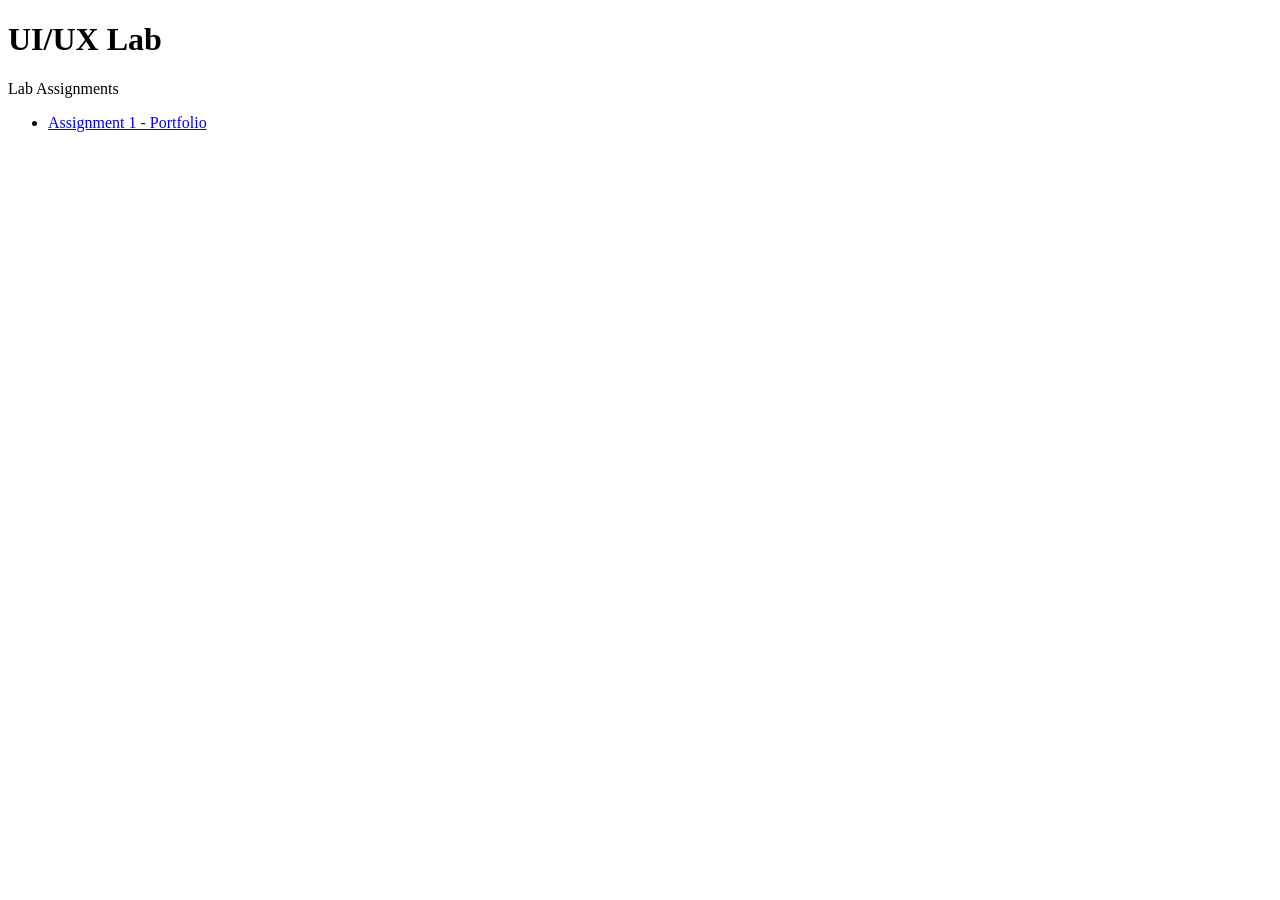
==== index.html @ 0364986f "Add UIUX lab homepage for navigationnnn" ====
<!DOCTYPE html>
<html lang="en">

<head>
    <meta charset="UTF-8">
    <meta name="viewport" content="width=device-width, initial-scale=1.0">
    <title>UI/UX Lab</title>
    <link rel="stylesheet" href="styles.css">
</head>

<body>

    <h1>UI/UX Lab</h1>
    <p>Lab Assignments</p>

    <ul>
        <li>
            <a href="./assignment1/">Assignment 1 - Portfolio</a>
        </li>

        <!-- <li>
            <a href="./assignment2/">Assignment 2</a>
        </li>

        <li>
            <a href="./assignment3/">Assignment 3</a>
        </li> -->
    </ul>

</body>

</html>
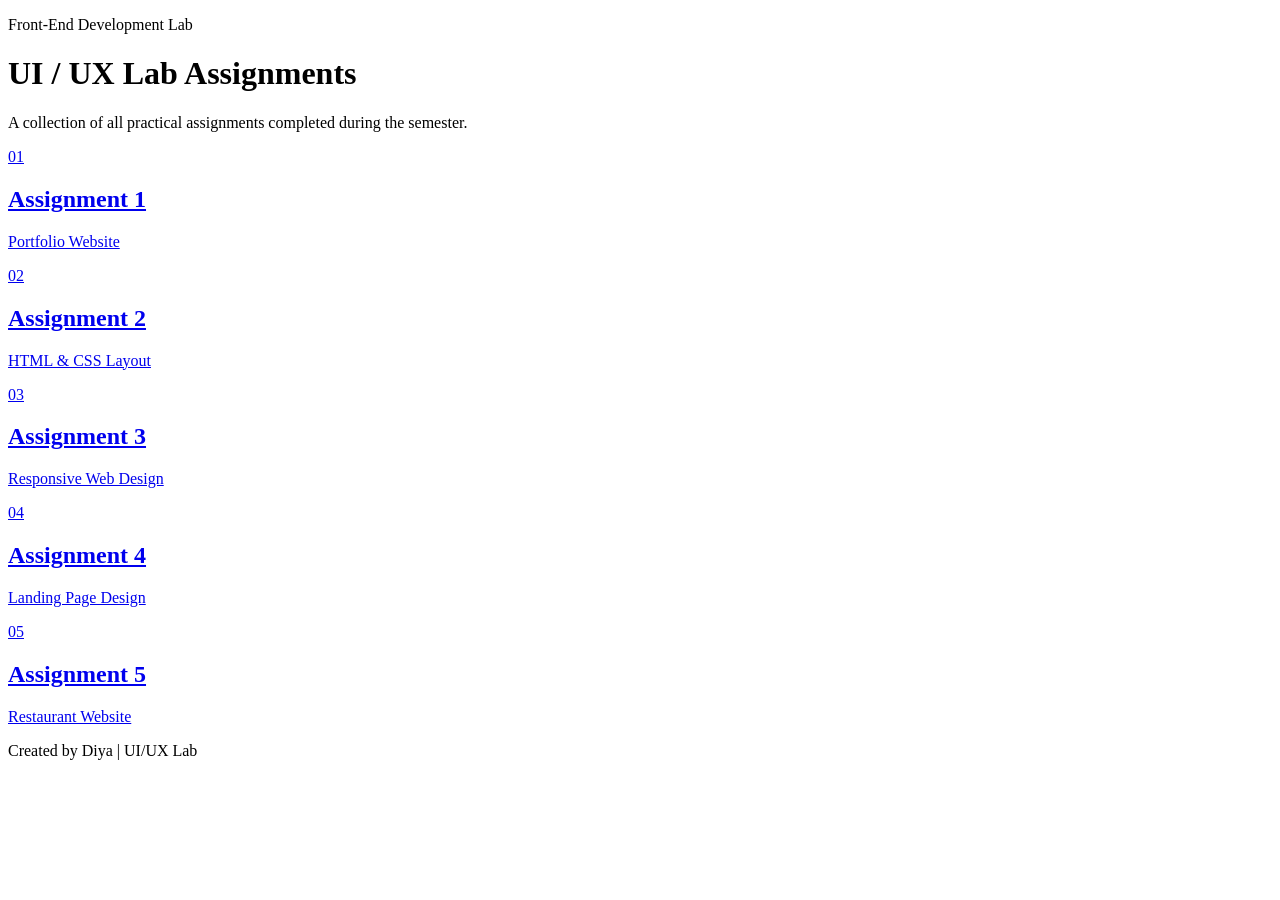
==== commit 07050bba: "updated index.html" ====
--- a/index.html
+++ b/index.html
@@ -1,32 +1,68 @@
 <!DOCTYPE html>
 <html lang="en">
-
 <head>
     <meta charset="UTF-8">
     <meta name="viewport" content="width=device-width, initial-scale=1.0">
-    <title>UI/UX Lab</title>
+    <title>UI/UX Lab Homepage</title>
+
+    <link rel="preconnect" href="https://fonts.googleapis.com">
+    <link rel="preconnect" href="https://fonts.gstatic.com" crossorigin>
+    <link href="https://fonts.googleapis.com/css2?family=Poppins:wght@300;400;500;600;700&display=swap" rel="stylesheet">
+
     <link rel="stylesheet" href="styles.css">
 </head>
 
 <body>
 
-    <h1>UI/UX Lab</h1>
-    <p>Lab Assignments</p>
+    <div class="container">
 
-    <ul>
-        <li>
-            <a href="./assignment1/">Assignment 1 - Portfolio</a>
-        </li>
+        <header class="hero">
+            <p class="subheading">Front-End Development Lab</p>
+            <h1>UI / UX Lab Assignments</h1>
+            <p class="description">
+                A collection of all practical assignments completed during the semester.
+            </p>
+        </header>
 
-        <!-- <li>
-            <a href="./assignment2/">Assignment 2</a>
-        </li>
+        <section class="assignments">
 
-        <li>
-            <a href="./assignment3/">Assignment 3</a>
-        </li> -->
-    </ul>
+            <a href="./assignment1/" class="card">
+                <span class="number">01</span>
+                <h2>Assignment 1</h2>
+                <p>Portfolio Website</p>
+            </a>
+
+            <a href="./assignment2/" class="card">
+                <span class="number">02</span>
+                <h2>Assignment 2</h2>
+                <p>HTML & CSS Layout</p>
+            </a>
+
+            <a href="./assignment3/" class="card">
+                <span class="number">03</span>
+                <h2>Assignment 3</h2>
+                <p>Responsive Web Design</p>
+            </a>
+
+            <a href="./assignment4/" class="card">
+                <span class="number">04</span>
+                <h2>Assignment 4</h2>
+                <p>Landing Page Design</p>
+            </a>
+
+            <a href="./assignment5/" class="card">
+                <span class="number">05</span>
+                <h2>Assignment 5</h2>
+                <p>Restaurant Website</p>
+            </a>
+
+        </section>
+
+        <footer>
+            <p>Created by Diya | UI/UX Lab</p>
+        </footer>
+
+    </div>
 
 </body>
-
-</html>+</html>
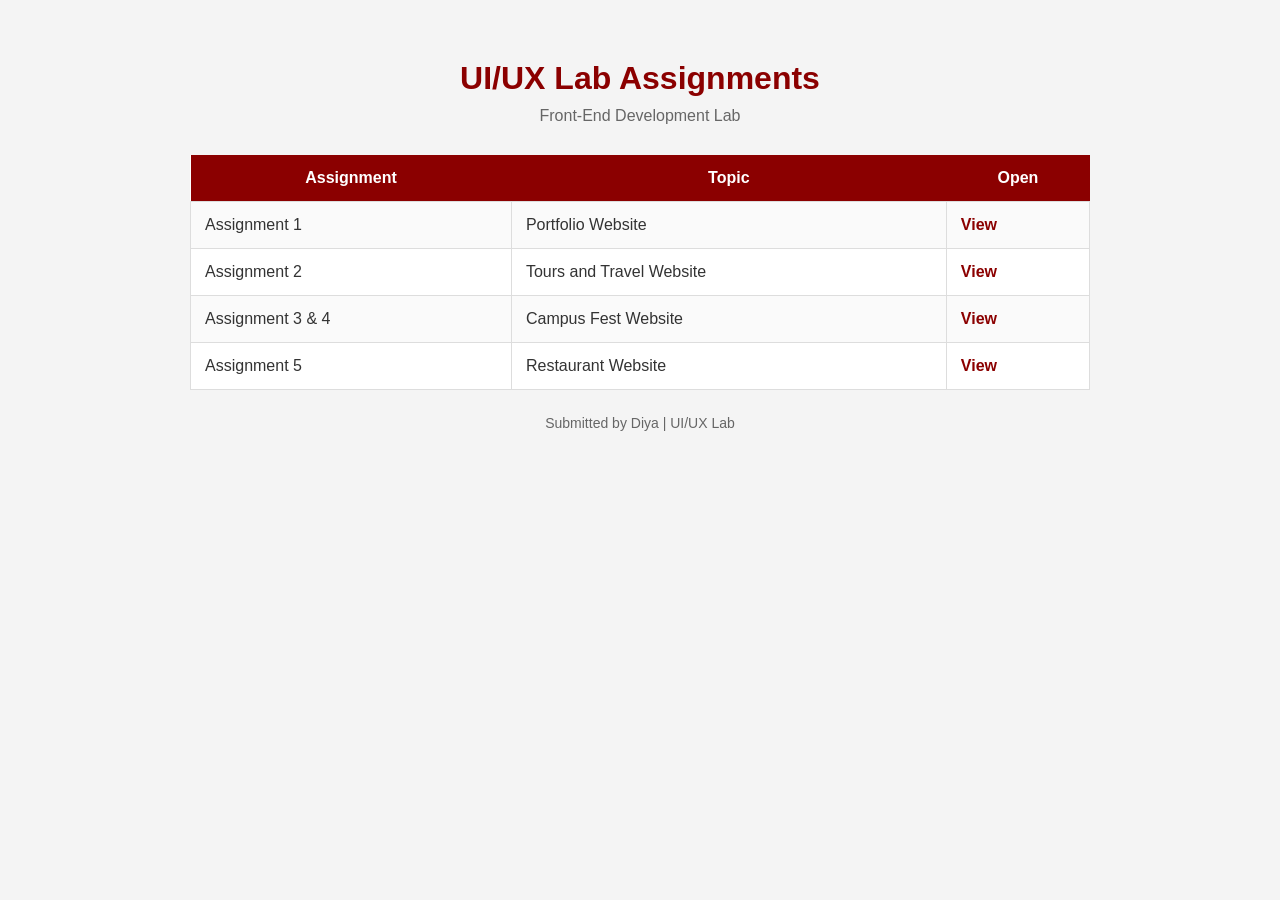
==== commit 4d02a16d: "finalyyy final changes" ====
--- a/index.html
+++ b/index.html
@@ -3,66 +3,54 @@
 <head>
     <meta charset="UTF-8">
     <meta name="viewport" content="width=device-width, initial-scale=1.0">
-    <title>UI/UX Lab Homepage</title>
-
-    <link rel="preconnect" href="https://fonts.googleapis.com">
-    <link rel="preconnect" href="https://fonts.gstatic.com" crossorigin>
-    <link href="https://fonts.googleapis.com/css2?family=Poppins:wght@300;400;500;600;700&display=swap" rel="stylesheet">
-
+    <title>UI/UX Lab</title>
     <link rel="stylesheet" href="styles.css">
 </head>
-
 <body>
 
     <div class="container">
 
-        <header class="hero">
-            <p class="subheading">Front-End Development Lab</p>
-            <h1>UI / UX Lab Assignments</h1>
-            <p class="description">
-                A collection of all practical assignments completed during the semester.
-            </p>
-        </header>
+        <h1>UI/UX Lab Assignments</h1>
+        <p class="subtitle">Front-End Development Lab</p>
 
-        <section class="assignments">
+        <table>
+            <tr>
+                <th>Assignment</th>
+                <th>Topic</th>
+                <th>Open</th>
+            </tr>
 
-            <a href="./assignment1/" class="card">
-                <span class="number">01</span>
-                <h2>Assignment 1</h2>
-                <p>Portfolio Website</p>
-            </a>
+            <tr>
+                <td>Assignment 1</td>
+                <td>Portfolio Website</td>
+                <td><a href="./assignment1/" target="_blank">View</a></td>
+            </tr>
 
-            <a href="./assignment2/" class="card">
-                <span class="number">02</span>
-                <h2>Assignment 2</h2>
-                <p>HTML & CSS Layout</p>
-            </a>
+            <tr>
+                <td>Assignment 2</td>
+                <td>Tours and Travel Website</td>
+                <td><a href="./assignment2/" target="_blank">View</a></td>
+            </tr>
 
-            <a href="./assignment3/" class="card">
-                <span class="number">03</span>
-                <h2>Assignment 3</h2>
-                <p>Responsive Web Design</p>
-            </a>
+            <tr>
+                <td>Assignment 3 & 4</td>
+                <td>Campus Fest Website</td>
+                <td><a href="./assignment3/" target="_blank">View</a></td>
+            </tr>
 
-            <a href="./assignment4/" class="card">
-                <span class="number">04</span>
-                <h2>Assignment 4</h2>
-                <p>Landing Page Design</p>
-            </a>
+            <tr>
+                <td>Assignment 5</td>
+                <td>Restaurant Website</td>
+                <td><a href="./assignment5/" target="_blank">View</a></td>
+            </tr>
 
-            <a href="./assignment5/" class="card">
-                <span class="number">05</span>
-                <h2>Assignment 5</h2>
-                <p>Restaurant Website</p>
-            </a>
-
-        </section>
+        </table>
 
         <footer>
-            <p>Created by Diya | UI/UX Lab</p>
+            <p>Submitted by Diya | UI/UX Lab</p>
         </footer>
 
     </div>
 
 </body>
-</html>
+</html>
--- a/styles.css
+++ b/styles.css
@@ -0,0 +1,67 @@
+*{
+    margin:0;
+    padding:0;
+    box-sizing:border-box;
+    font-family:Arial, Helvetica, sans-serif;
+}
+
+body{
+    background:#f4f4f4;
+    color:#333;
+}
+
+.container{
+    width:80%;
+    max-width:900px;
+    margin:60px auto;
+}
+
+h1{
+    text-align:center;
+    color:#8B0000;
+    margin-bottom:10px;
+}
+
+.subtitle{
+    text-align:center;
+    color:#666;
+    margin-bottom:30px;
+}
+
+table{
+    width:100%;
+    border-collapse:collapse;
+    background:white;
+}
+
+th{
+    background:#8B0000;
+    color:white;
+    padding:14px;
+}
+
+td{
+    padding:14px;
+    border:1px solid #ddd;
+}
+
+tr:nth-child(even){
+    background:#fafafa;
+}
+
+tr:hover{
+    background:#f8eaea;
+}
+
+a{
+    text-decoration:none;
+    color:#8B0000;
+    font-weight:bold;
+}
+
+footer{
+    text-align:center;
+    margin-top:25px;
+    color:#666;
+    font-size:14px;
+}
